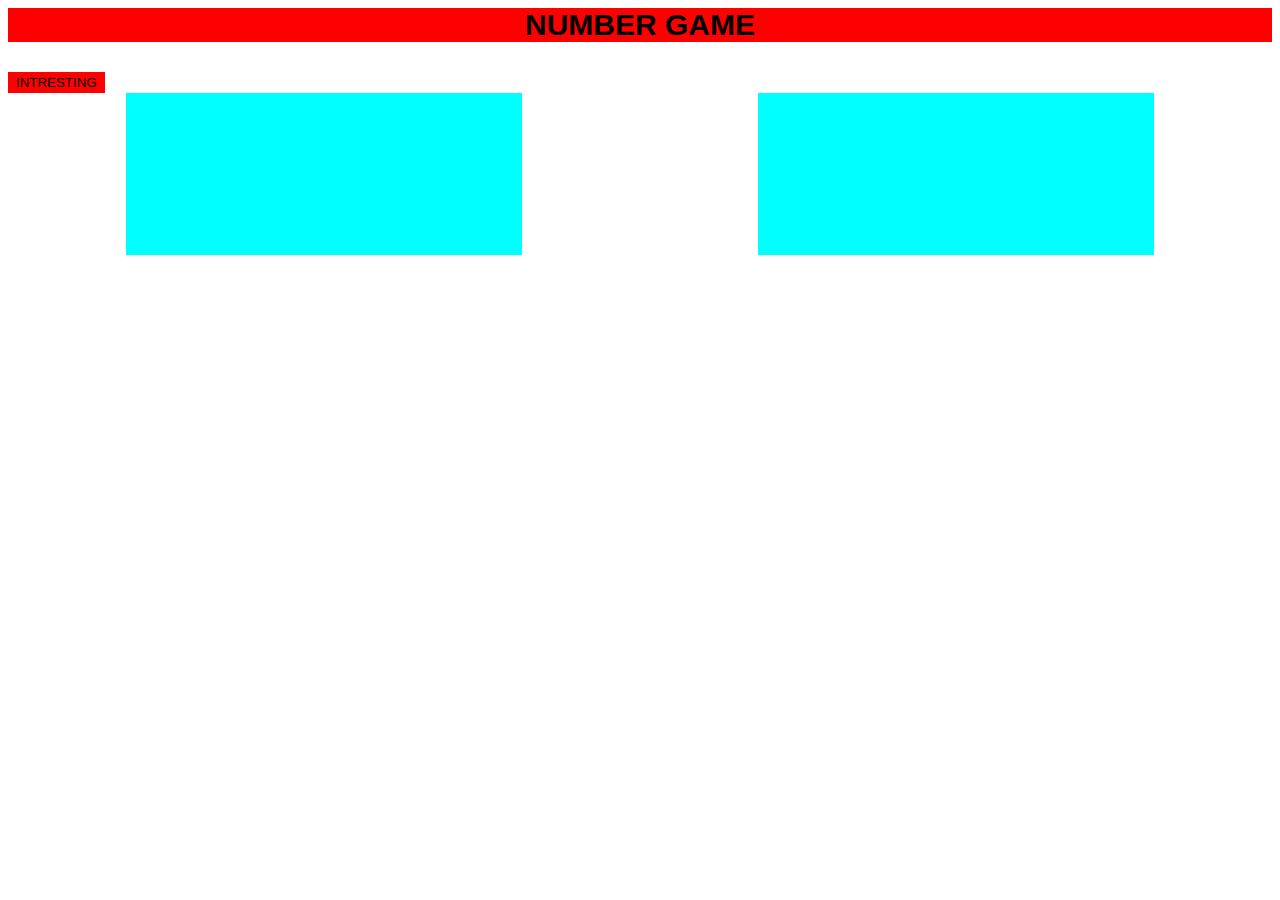
==== login.html @ 660f48c0 "update" ====
<!DOCTYPE html>
<html>
<head>
<title>Game</title>
<link rel="stylesheet" href="css/style.css">
</head>
<body>
<div class="game">NUMBER GAME</div>
<div id="val"></div>
<button type="button" id="click">INTRESTING</button>
<div id="play"></div>
 <script>
   let gameSite=document.getElementById("val");      
   let clickFun=document.getElementById("click");    
   let plyFun=document.getElementById("play"); 
   let gmPly=document.createElement("div");
   let ply1=document.createElement("div");
   let ply2=document.createElement("div");
   let oneTag=document.createElement("span");
   let twoTag=document.createElement("span"); 
        gmPly.setAttribute("class","flex");
        ply1.setAttribute("class","p1");
        ply2.setAttribute("class","p2");
        oneTag.setAttribute("class","oneval");
        twoTag.setAttribute("class","twoval");
        oneTag.setAttribute("style","display:none");
        twoTag.setAttribute("style","display:none");
        gameSite.setAttribute("class","value");
        clickFun.setAttribute("class","btn");
               
        oneTag.innerText="1";  
        twoTag.innerText="2";
         ply1.append(oneTag);
         ply2.append(twoTag);
         gmPly.append(ply1,ply2);
        plyFun.appendChild(gmPly); 
       clickFun.addEventListener("click",function(){
               let number=Math.floor(Math.random()*2+1);

                       gameSite.innerText=number;  
          });
       ply1.addEventListener("click",function(){
           if(oneTag.innerText==gameSite.innerText){
          alert("congrat you are clicked perfect match"); 
        oneTag.setAttribute("style","display:block");
        twoTag.setAttribute("style","display:none");
}
});
       ply2.addEventListener("click",function(){
        if(twoTag.innerText==gameSite.innerText){
          alert("congrat you are clicked perfect match");
          oneTag.setAttribute("style","display:none");
          twoTag.setAttribute("style","display:block");
}
}); 
 </script>
</body>
</html>
---- css/style.css ----
.js-cpy{}
html{
     font-family: 'Merienda', cursive;
     font-family: arial	, sans-serif;
}
.container {
        width:100%;
	margin: 0 auto;
	padding: 0 15px;
}
.row {
	display:flex;
	flex-wrap:wrap;
	margin: 0 -15px;
}
.p-0{
padding:0 !important;
}
.m-0{
 margin:0;
}
.d-flex{
  display:flex;
}
.d-block{
  display:block !important;
}
.text-align-center{
 text-align:center;
}
.text-align-right{
  text-align:right;
}
.align-items-center{
   align-items:center;
}
.justify-content-spacebetween{
   justify-content:space-between;
}
.text-decoration-none{
 text-decoration:none !important;
}
.ps-0{
 padding-left:0 !important;
}

.game{
  background-color:red;
  font-size:30px;
  font-weight:600;
  text-align:center;
}
.value{
    background-color: black;
    color: #fff;
    text-align: center;
    font-size: 120px;
}
.btn{
    background-color: red;
    border: solid 2px red;
    margin-top: 30px;
}
.oneval{
    background-color: aliceblue;
    width: 300px;
    text-align: center;
    padding: 50px;
    font-size: 60px;
}
.twoval{
    background-color: aliceblue;
    width: 300px;
    text-align: center;
    padding: 50px;
    font-size: 60px;
}
.flex{
    display: flex;
    justify-content: space-around;
}
.p1{
    background-color: aqua;
    width: 396px;
    height: 162px;
}
.p2{
    background-color: aqua;
    width: 396px;
    height: 162px;
}
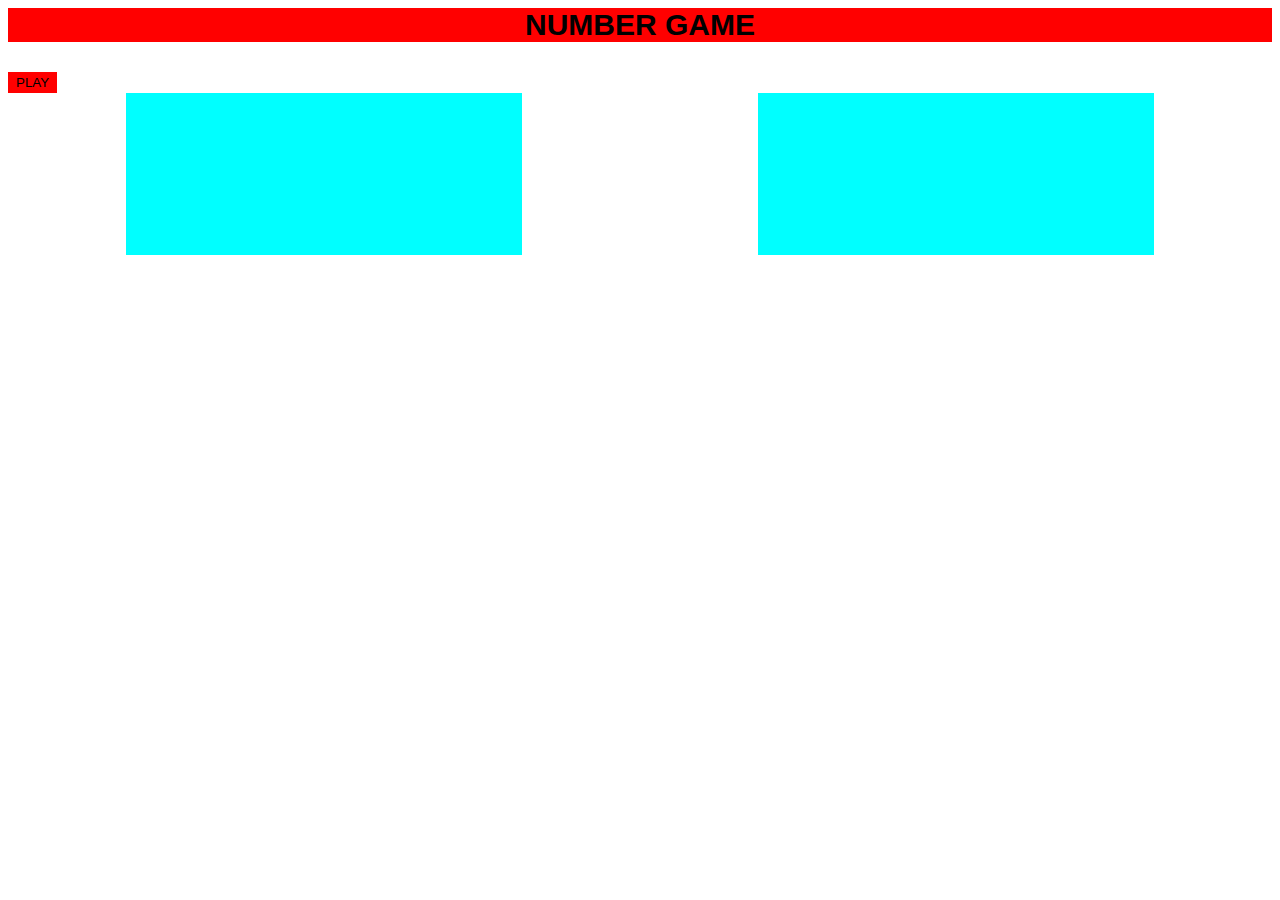
==== commit d4fb300b: "update" ====
--- a/login.html
+++ b/login.html
@@ -7,7 +7,7 @@
 <body>
 <div class="game">NUMBER GAME</div>
 <div id="val"></div>
-<button type="button" id="click">INTRESTING</button>
+<button type="button" id="click">PLAY</button>
 <div id="play"></div>
  <script>
    let gameSite=document.getElementById("val");      
